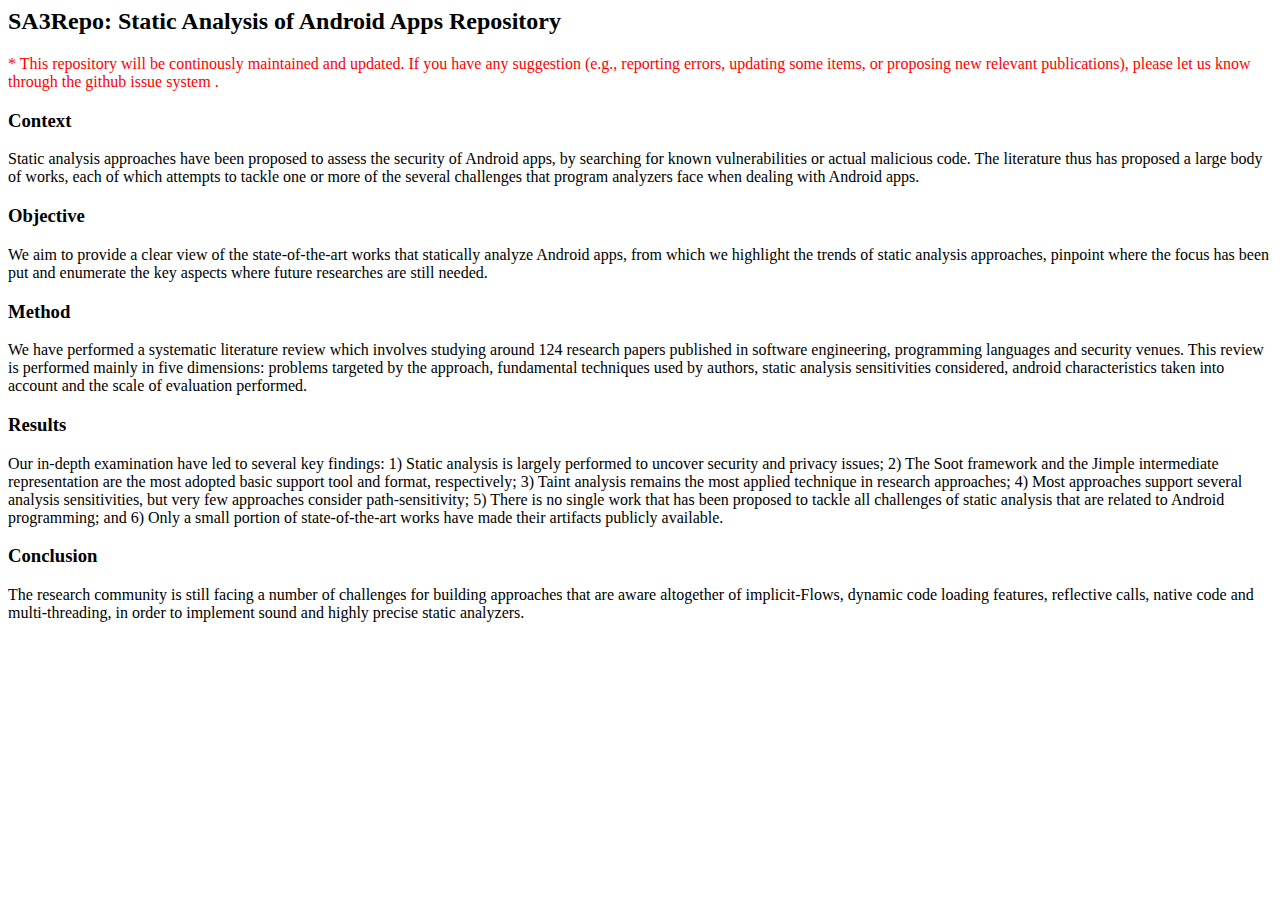
==== index.html @ bcb7b155 "Create index.html" ====
<html>
  <head>
    
    <meta charset="UTF-8">
    <title>Repository of Static Analysis of Android Apps</title>
  </head>
  <body>

  <p>
  <h2>SA3Repo: Static Analysis of Android Apps Repository</h2>

  <p>
  <font color="red">
  * This repository will be continously maintained and updated.
  If you have any suggestion (e.g., reporting errors, updating some items, or proposing new relevant publications), 
  please let us know through the github issue system .
  </font>
  </p>

  <h3>Context</h3>
  Static analysis approaches have been proposed to assess the security of Android apps, by searching for known vulnerabilities or actual malicious code. The literature thus has proposed a large body of works, each of which attempts to tackle one or more of the several challenges that program analyzers face when dealing with Android apps.
  
  <h3>Objective</h3>
  We aim to provide a clear view of the state-of-the-art works that statically analyze Android apps, from which we highlight the trends of static analysis approaches, pinpoint where the focus has been put and enumerate the key aspects where future researches are still needed.

  <h3>Method</h3>
  We have performed a systematic literature review which involves studying around 124 research papers published in software engineering, programming languages and security venues. This review is performed mainly in five dimensions: problems targeted by the approach, fundamental techniques used by authors, static analysis sensitivities considered, android characteristics taken into account and the scale of evaluation performed.

  <h3>Results</h3>
  Our in-depth examination have led to several key findings: 1) Static analysis is largely performed to uncover security and privacy issues; 2) The Soot framework and the Jimple intermediate representation are the most adopted basic support tool and format, respectively; 3) Taint analysis remains the most applied technique in research approaches; 4) Most approaches support several analysis sensitivities, but very few approaches consider path-sensitivity; 5) There is no single work that has been proposed to tackle all challenges of static analysis that are related to Android programming; and 6) Only a small portion of state-of-the-art works have made their artifacts publicly available.

  <h3>Conclusion</h3>
  The research community is still facing a number of challenges for building approaches that are aware altogether of implicit-Flows, dynamic code loading features, reflective calls, native code and multi-threading, in order to implement sound and highly precise static analyzers.
  </p>
  
  
  
  </body>
</html>
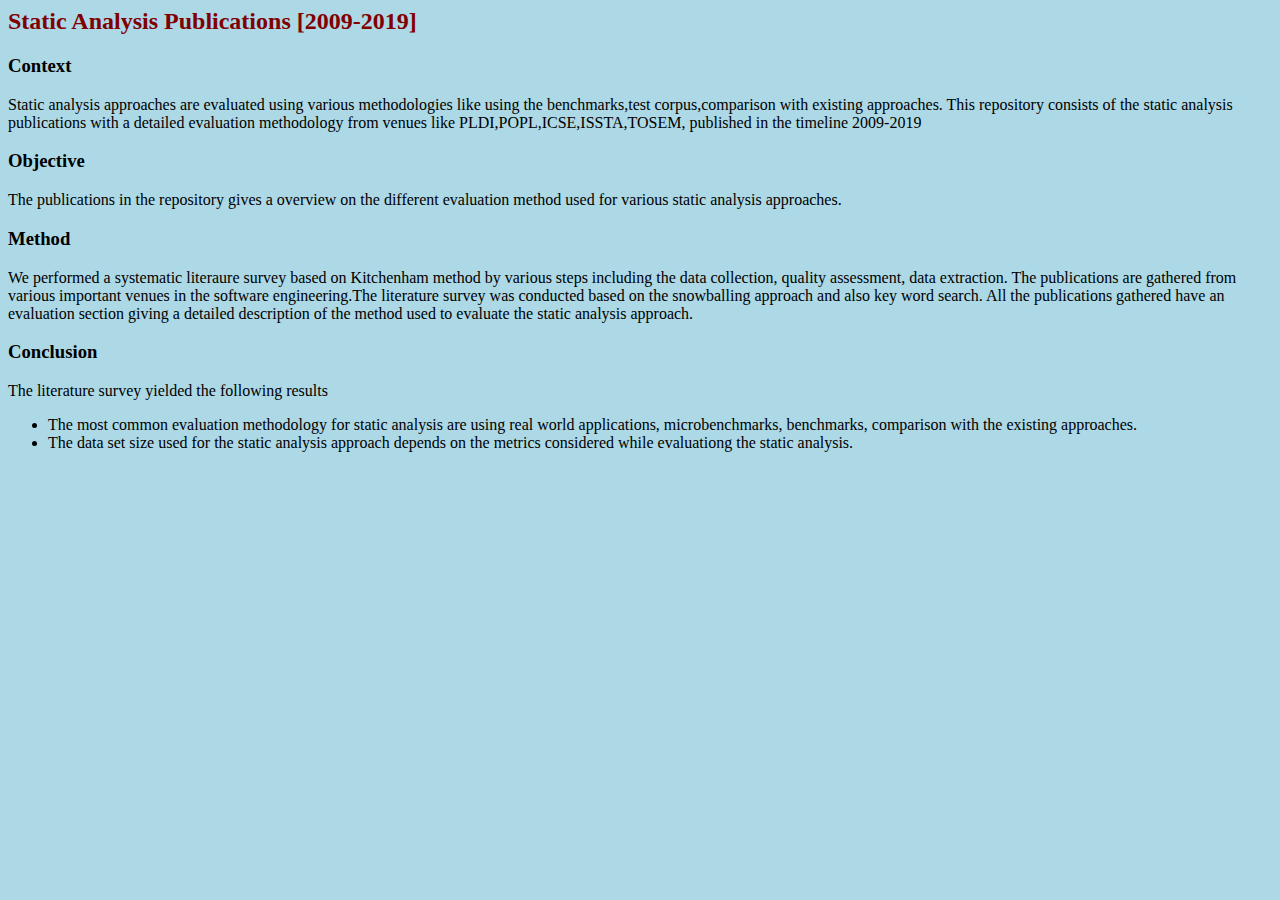
==== commit 04431677: "Update index.html" ====
--- a/index.html
+++ b/index.html
@@ -1,37 +1,37 @@
 <html>
   <head>
-    
+   <style>
+     body {
+       background-color: lightblue;
+     }
+     h2 {
+       color: maroon;
+     }
+    </style>
     <meta charset="UTF-8">
-    <title>Repository of Static Analysis of Android Apps</title>
+    <title>Repository of Static Analysis Publications </title>
   </head>
   <body>
 
   <p>
-  <h2>SA3Repo: Static Analysis of Android Apps Repository</h2>
-
-  <p>
-  <font color="red">
-  * This repository will be continously maintained and updated.
-  If you have any suggestion (e.g., reporting errors, updating some items, or proposing new relevant publications), 
-  please let us know through the github issue system .
-  </font>
-  </p>
+  <h2>Static Analysis Publications [2009-2019]</h2>
 
   <h3>Context</h3>
-  Static analysis approaches have been proposed to assess the security of Android apps, by searching for known vulnerabilities or actual malicious code. The literature thus has proposed a large body of works, each of which attempts to tackle one or more of the several challenges that program analyzers face when dealing with Android apps.
+  Static analysis approaches are evaluated using various methodologies like using the benchmarks,test corpus,comparison with existing approaches. This repository consists of the static analysis publications with a detailed evaluation methodology from venues like PLDI,POPL,ICSE,ISSTA,TOSEM, published in the timeline 2009-2019
   
   <h3>Objective</h3>
-  We aim to provide a clear view of the state-of-the-art works that statically analyze Android apps, from which we highlight the trends of static analysis approaches, pinpoint where the focus has been put and enumerate the key aspects where future researches are still needed.
+  The publications in the repository gives a overview on the different evaluation method used for various static analysis approaches.
 
   <h3>Method</h3>
-  We have performed a systematic literature review which involves studying around 124 research papers published in software engineering, programming languages and security venues. This review is performed mainly in five dimensions: problems targeted by the approach, fundamental techniques used by authors, static analysis sensitivities considered, android characteristics taken into account and the scale of evaluation performed.
-
-  <h3>Results</h3>
-  Our in-depth examination have led to several key findings: 1) Static analysis is largely performed to uncover security and privacy issues; 2) The Soot framework and the Jimple intermediate representation are the most adopted basic support tool and format, respectively; 3) Taint analysis remains the most applied technique in research approaches; 4) Most approaches support several analysis sensitivities, but very few approaches consider path-sensitivity; 5) There is no single work that has been proposed to tackle all challenges of static analysis that are related to Android programming; and 6) Only a small portion of state-of-the-art works have made their artifacts publicly available.
+  We performed a systematic literaure survey based on Kitchenham method by various steps including the data collection, quality assessment, data extraction. The publications are gathered from various important venues in the software engineering.The literature survey was conducted based on the snowballing approach and also key word search. All the publications gathered have an evaluation section giving a detailed description of the method used to evaluate the static analysis approach.
 
   <h3>Conclusion</h3>
-  The research community is still facing a number of challenges for building approaches that are aware altogether of implicit-Flows, dynamic code loading features, reflective calls, native code and multi-threading, in order to implement sound and highly precise static analyzers.
-  </p>
+  The literature survey yielded the following results 
+    <ul>
+      <li> The most common evaluation methodology for static analysis are using real world applications, microbenchmarks, benchmarks, comparison with the existing approaches.
+     <li> The data set size used for the static analysis approach depends on the metrics considered while evaluationg the static analysis.
+    </ul>
+ </p>
   
   
   
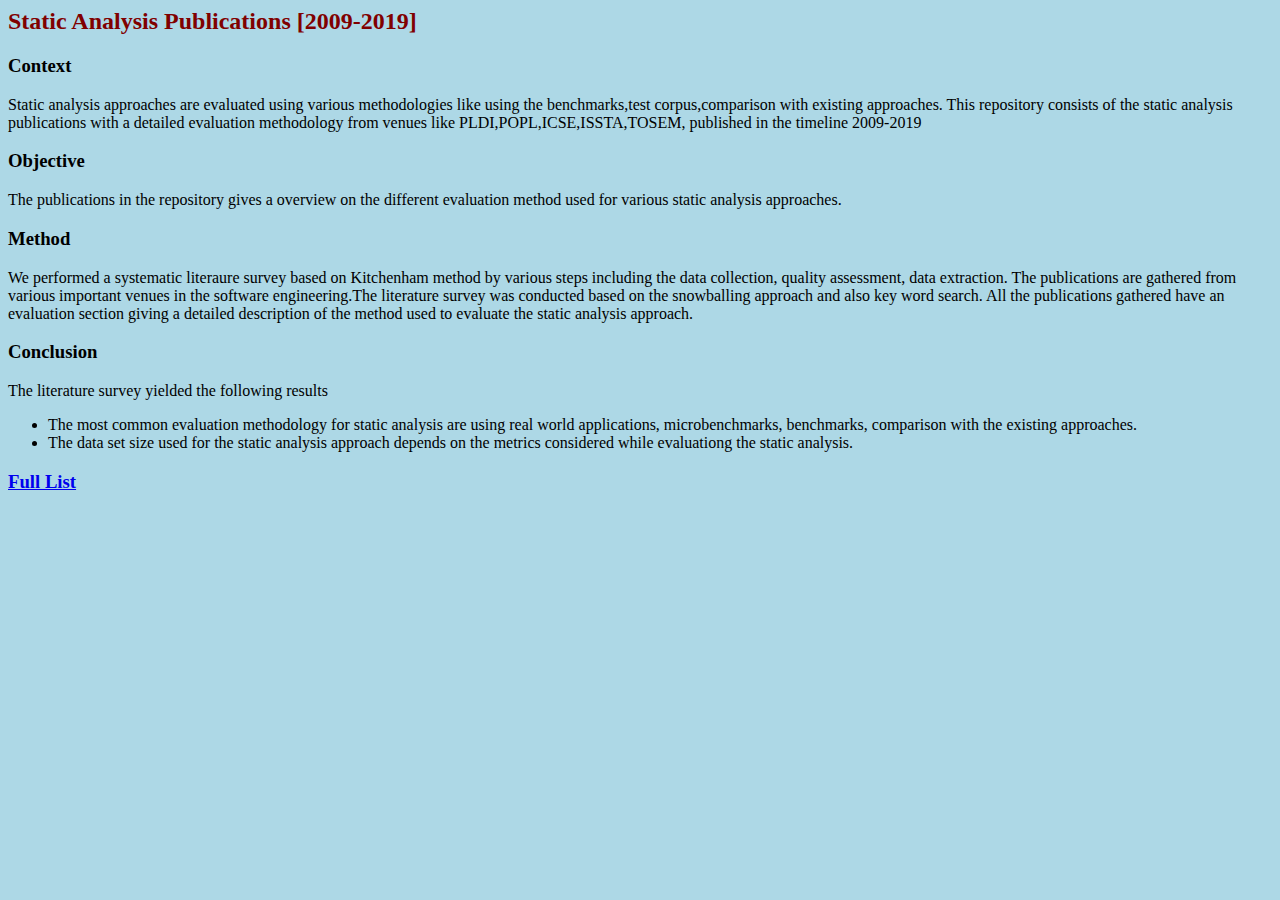
==== commit 49aac724: "Update index.html" ====
--- a/index.html
+++ b/index.html
@@ -32,8 +32,8 @@
      <li> The data set size used for the static analysis approach depends on the metrics considered while evaluationg the static analysis.
     </ul>
  </p>
-  
-  
-  
-  </body>
+  <p>
+  <h3><a href="http://anitha181992.github.io/Static_analysis/publications.html">Full List</a></h3>
+  </p>
+</body>
 </html>
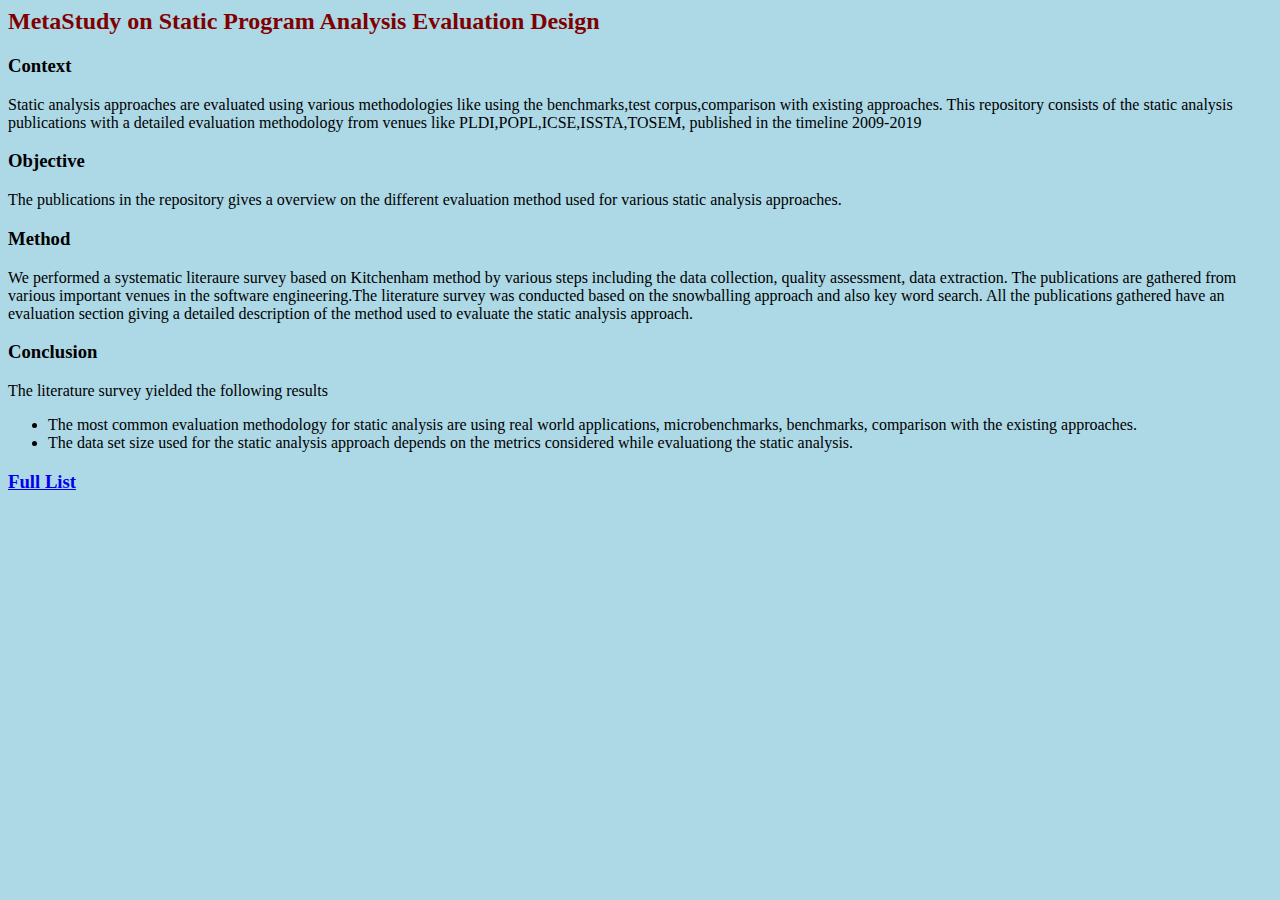
==== commit 1f65f542: "Update index.html" ====
--- a/index.html
+++ b/index.html
@@ -14,7 +14,7 @@
   <body>
 
   <p>
-  <h2>Static Analysis Publications [2009-2019]</h2>
+  <h2>MetaStudy on Static Program Analysis Evaluation Design</h2>
 
   <h3>Context</h3>
   Static analysis approaches are evaluated using various methodologies like using the benchmarks,test corpus,comparison with existing approaches. This repository consists of the static analysis publications with a detailed evaluation methodology from venues like PLDI,POPL,ICSE,ISSTA,TOSEM, published in the timeline 2009-2019
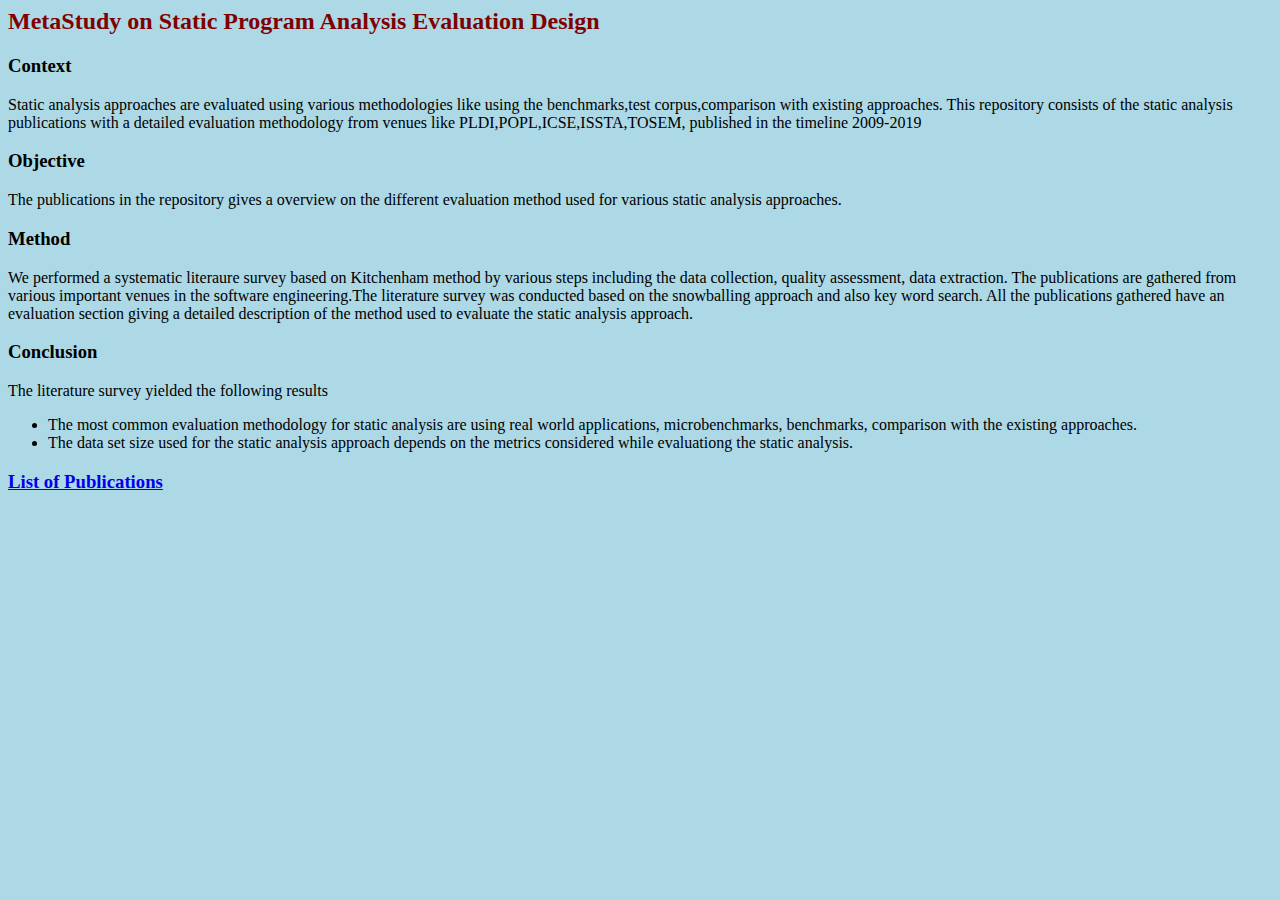
==== commit 349fbb8a: "Update index.html" ====
--- a/index.html
+++ b/index.html
@@ -33,7 +33,7 @@
     </ul>
  </p>
   <p>
-  <h3><a href="http://anitha181992.github.io/Static_analysis/publications.html">Full List</a></h3>
+  <h3><a href="http://anitha181992.github.io/Static_analysis/publications.html">List of Publications</a></h3>
   </p>
 </body>
 </html>
